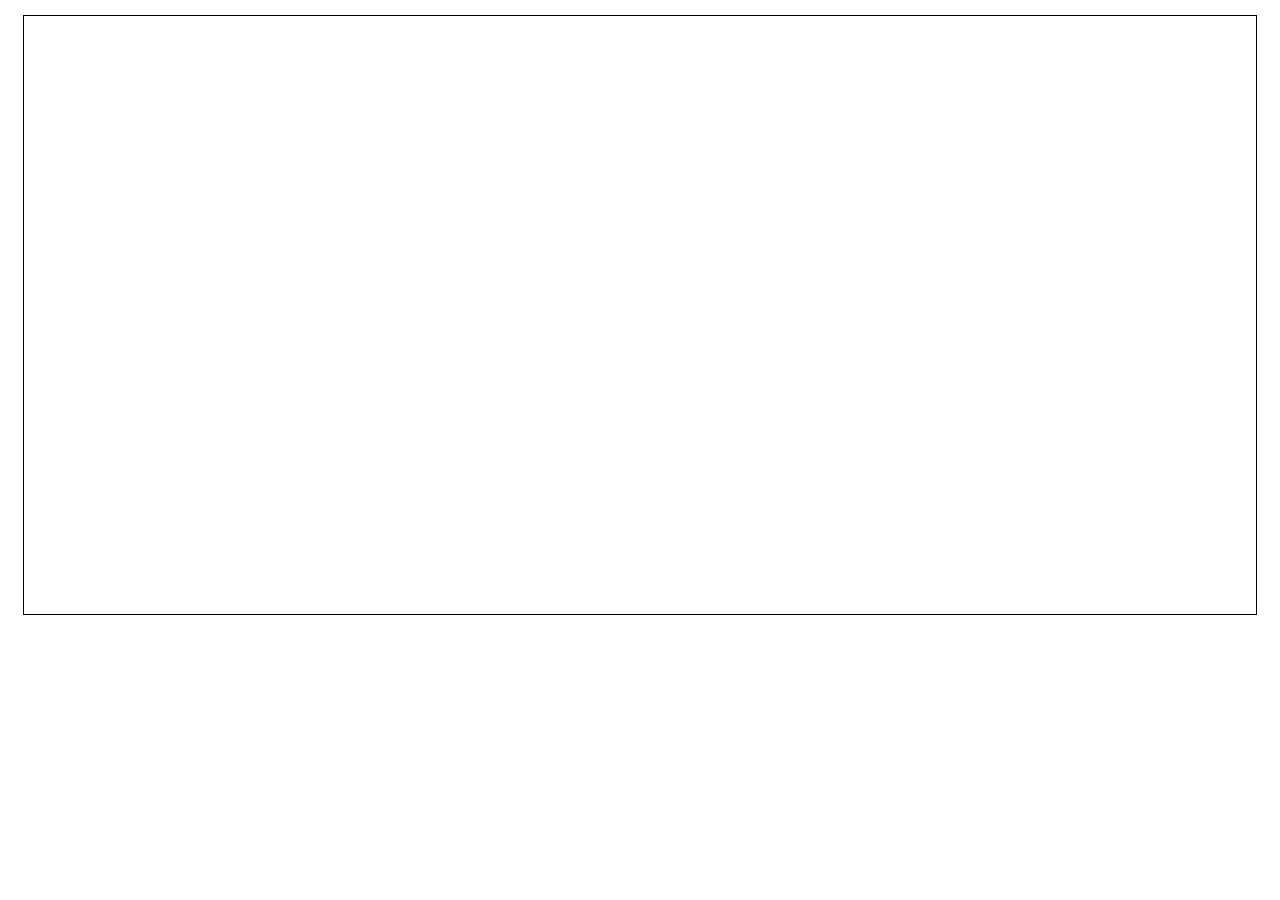
==== index.html @ 70ab88ed "test1" ====
<!DOCTYPE html>
<html>
<head>
  <title>Online Tickets</title>
  <meta name="viewport" content="width=device-width, initial-scale=1.0">  
  <link rel="stylesheet" type="text/css" href="css/bootstrap.min.css" media="all" /> 
  <link rel="stylesheet" type="text/css" href="css/style.css" media="all" /> 
  <link rel="stylesheet" type="text/css" href="css/jquery.mobile-1.4.4.min.css" media="all" /> 
  <link rel="stylesheet" type="text/css" href="css/fontello.css" media="all" /> 
</head>
<body class="body">
  <div class="container">
    <div class="seats-container">
      <table id="seats-table">
       <tbody>

       </tbody>
     </table>
   </div>
 </div>
 <script type="text/javascript" src="js/jquery-1.9.1.js"></script>
 <script type="text/javascript" src="js/controller.js"></script>
 <script type="text/javascript" src="js/bootstrap.min.js"></script>
 <script type="text/javascript" src="js/jquery.mobile-1.4.4.min.js"></script>

</body>

</html>
---- css/style.css ----
* {
-webkit-box-sizing: border-box;
-moz-box-sizing: border-box;
box-sizing: border-box;
}
@media (min-width: 1200px)
.container {
width: 1170px;
}
@media (min-width: 992px)
.container {
width: 970px;
}
@media (min-width: 768px)
.container {
width: 750px;
}
.container {
margin-right: auto;
margin-left: auto;
padding-left: 15px;
padding-right: 15px;
}
.seats-container{
  /*width: 100%;*/
  margin-top: 15px;
  border:1px solid black;
  height: 600px;
}
.cell{
  width: 20px;
}
.handicon{
  cursor: pointer;
}
.selected{
  background-color: greenyellow;
}
---- css/fontello.css ----
@font-face {
  font-family: 'fontello';
  src: url('../font/fontello.eot?21110552');
  src: url('../font/fontello.eot?21110552#iefix') format('embedded-opentype'),
       url('../font/fontello.woff?21110552') format('woff'),
       url('../font/fontello.ttf?21110552') format('truetype'),
       url('../font/fontello.svg?21110552#fontello') format('svg');
  font-weight: normal;
  font-style: normal;
}
/* Chrome hack: SVG is rendered more smooth in Windozze. 100% magic, uncomment if you need it. */
/* Note, that will break hinting! In other OS-es font will be not as sharp as it could be */
/*
@media screen and (-webkit-min-device-pixel-ratio:0) {
  @font-face {
    font-family: 'fontello';
    src: url('../font/fontello.svg?21110552#fontello') format('svg');
  }
}
*/
 
 [class^="icon-"]:before, [class*=" icon-"]:before {
  font-family: "fontello";
  font-style: normal;
  font-weight: normal;
  speak: none;
 
  display: inline-block;
  text-decoration: inherit;
  width: 1em;
  margin-right: .2em;
  text-align: center;
  /* opacity: .8; */
 
  /* For safety - reset parent styles, that can break glyph codes*/
  font-variant: normal;
  text-transform: none;
     
  /* fix buttons height, for twitter bootstrap */
  line-height: 1em;
 
  /* Animation center compensation - margins should be symmetric */
  /* remove if not needed */
  margin-left: .2em;
 
  /* you can be more comfortable with increased icons size */
  /* font-size: 120%; */
 
  /* Uncomment for 3D effect */
  /* text-shadow: 1px 1px 1px rgba(127, 127, 127, 0.3); */
}
 
.icon-laptop:before { content: '\e800'; } /* '' */
.icon-left-big:before { content: '\e801'; } /* '' */
.icon-right-big:before { content: '\e802'; } /* '' */
.icon-left-open:before { content: '\e803'; } /* '' */
.icon-right-open:before { content: '\e804'; } /* '' */
.icon-spin4:before { content: '\e805'; } /* '' */
.icon-window:before { content: '\e806'; } /* '' */
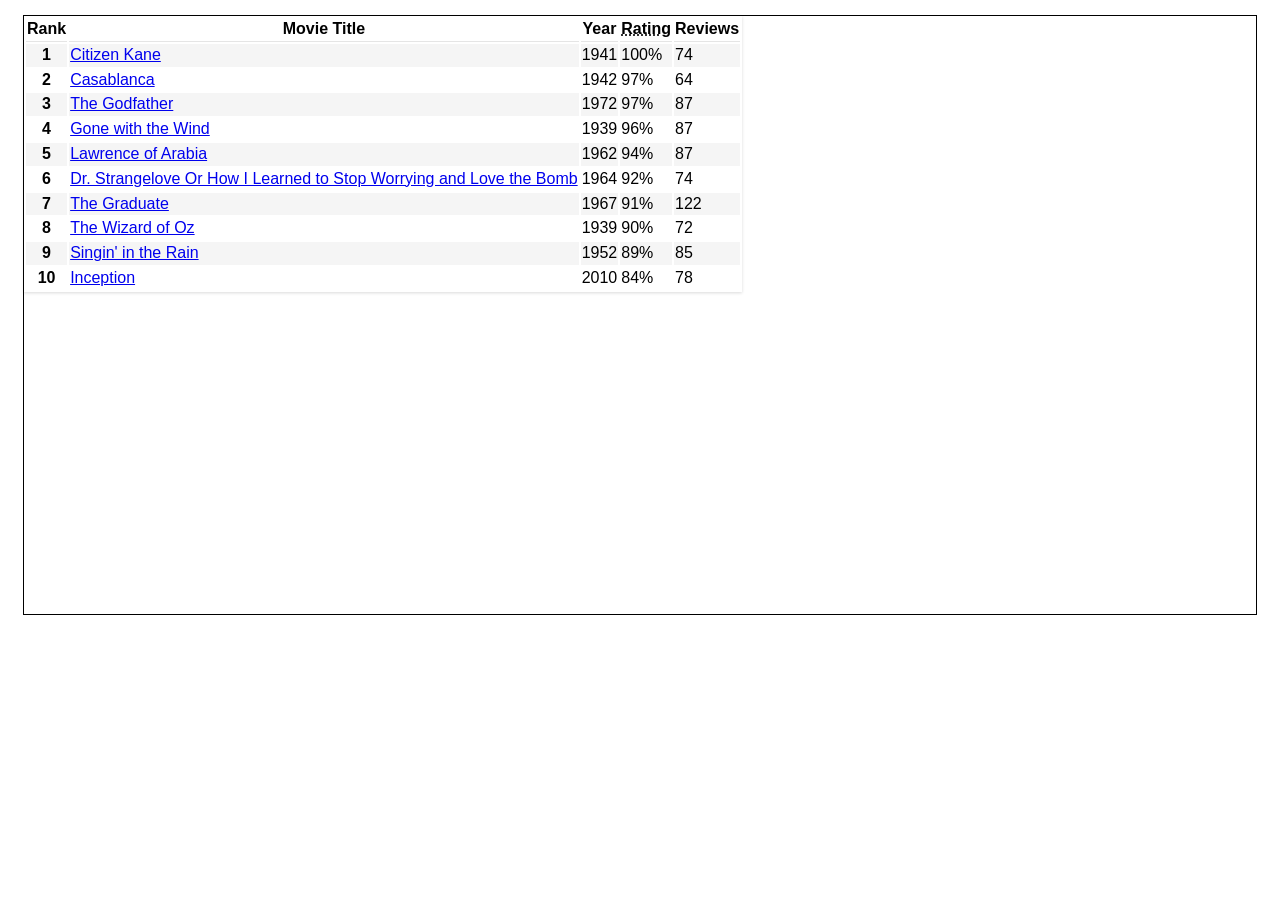
==== commit 542f67b5: "test2" ====
--- a/index.html
+++ b/index.html
@@ -11,11 +11,94 @@
 <body class="body">
   <div class="container">
     <div class="seats-container">
-      <table id="seats-table">
+<!--       <table id="seats-table">
        <tbody>
 
        </tbody>
-     </table>
+     </table> -->
+     <table data-role="table" id="table-custom-2" data-mode="columntoggle" class="ui-body-d ui-shadow table-stripe ui-responsive" data-column-btn-theme="b" data-column-btn-text="Columns to display..." data-column-popup-theme="a">
+         <thead>
+           <tr class="ui-bar-d">
+             <th data-priority="2">Rank</th>
+             <th>Movie Title</th>
+             <th data-priority="3">Year</th>
+             <th data-priority="1"><abbr title="Rotten Tomato Rating">Rating</abbr></th>
+             <th data-priority="5">Reviews</th>
+           </tr>
+         </thead>
+         <tbody>
+           <tr>
+             <th>1</th>
+             <td><a href="http://en.wikipedia.org/wiki/Citizen_Kane" data-rel="external">Citizen Kane</a></td>
+             <td>1941</td>
+             <td>100%</td>
+             <td>74</td>
+           </tr>
+           <tr>
+             <th>2</th>
+             <td><a href="http://en.wikipedia.org/wiki/Casablanca_(film)" data-rel="external">Casablanca</a></td>
+             <td>1942</td>
+             <td>97%</td>
+             <td>64</td>
+           </tr>
+           <tr>
+             <th>3</th>
+             <td><a href="http://en.wikipedia.org/wiki/The_Godfather" data-rel="external">The Godfather</a></td>
+             <td>1972</td>
+             <td>97%</td>
+             <td>87</td>
+           </tr>
+           <tr>
+             <th>4</th>
+             <td><a href="http://en.wikipedia.org/wiki/Gone_with_the_Wind_(film)" data-rel="external">Gone with the Wind</a></td>
+             <td>1939</td>
+             <td>96%</td>
+             <td>87</td>
+           </tr>
+           <tr>
+             <th>5</th>
+             <td><a href="http://en.wikipedia.org/wiki/Lawrence_of_Arabia_(film)" data-rel="external">Lawrence of Arabia</a></td>
+             <td>1962</td>
+             <td>94%</td>
+             <td>87</td>
+           </tr>
+           <tr>
+             <th>6</th>
+             <td><a href="http://en.wikipedia.org/wiki/Dr._Strangelove" data-rel="external">Dr. Strangelove Or How I Learned to Stop Worrying and Love the Bomb</a></td>
+             <td>1964</td>
+             <td>92%</td>
+             <td>74</td>
+           </tr>
+           <tr>
+             <th>7</th>
+             <td><a href="http://en.wikipedia.org/wiki/The_Graduate" data-rel="external">The Graduate</a></td>
+             <td>1967</td>
+             <td>91%</td>
+             <td>122</td>
+           </tr>
+           <tr>
+             <th>8</th>
+             <td><a href="http://en.wikipedia.org/wiki/The_Wizard_of_Oz_(1939_film)" data-rel="external">The Wizard of Oz</a></td>
+             <td>1939</td>
+             <td>90%</td>
+             <td>72</td>
+           </tr>
+           <tr>
+             <th>9</th>
+             <td><a href="http://en.wikipedia.org/wiki/Singin%27_in_the_Rain" data-rel="external">Singin' in the Rain</a></td>
+             <td>1952</td>
+             <td>89%</td>
+             <td>85</td>
+           </tr>
+           <tr>
+             <th>10</th>
+             <td class="title"><a href="http://en.wikipedia.org/wiki/Inception" data-rel="external">Inception</a></td>
+             <td>2010</td>
+             <td>84%</td>
+             <td>78</td>
+           </tr>
+         </tbody>
+       </table>
    </div>
  </div>
  <script type="text/javascript" src="js/jquery-1.9.1.js"></script>
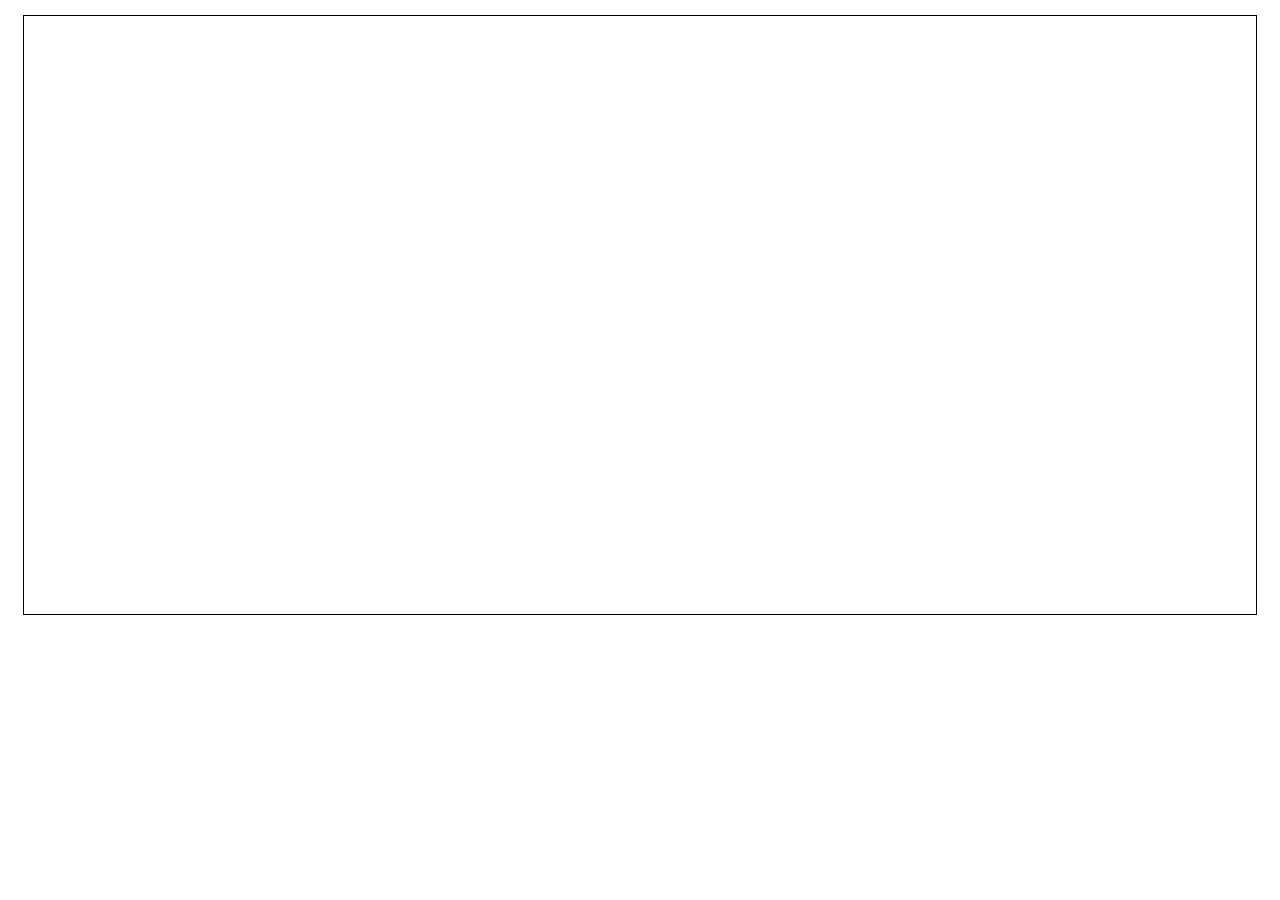
==== commit 187ce663: "test3" ====
--- a/index.html
+++ b/index.html
@@ -11,94 +11,11 @@
 <body class="body">
   <div class="container">
     <div class="seats-container">
-<!--       <table id="seats-table">
+      <table id="seats-table" class="ui-responsive seating-table" data-role="table" data-mode="columntoggle"  >
        <tbody>
 
        </tbody>
-     </table> -->
-     <table data-role="table" id="table-custom-2" data-mode="columntoggle" class="ui-body-d ui-shadow table-stripe ui-responsive" data-column-btn-theme="b" data-column-btn-text="Columns to display..." data-column-popup-theme="a">
-         <thead>
-           <tr class="ui-bar-d">
-             <th data-priority="2">Rank</th>
-             <th>Movie Title</th>
-             <th data-priority="3">Year</th>
-             <th data-priority="1"><abbr title="Rotten Tomato Rating">Rating</abbr></th>
-             <th data-priority="5">Reviews</th>
-           </tr>
-         </thead>
-         <tbody>
-           <tr>
-             <th>1</th>
-             <td><a href="http://en.wikipedia.org/wiki/Citizen_Kane" data-rel="external">Citizen Kane</a></td>
-             <td>1941</td>
-             <td>100%</td>
-             <td>74</td>
-           </tr>
-           <tr>
-             <th>2</th>
-             <td><a href="http://en.wikipedia.org/wiki/Casablanca_(film)" data-rel="external">Casablanca</a></td>
-             <td>1942</td>
-             <td>97%</td>
-             <td>64</td>
-           </tr>
-           <tr>
-             <th>3</th>
-             <td><a href="http://en.wikipedia.org/wiki/The_Godfather" data-rel="external">The Godfather</a></td>
-             <td>1972</td>
-             <td>97%</td>
-             <td>87</td>
-           </tr>
-           <tr>
-             <th>4</th>
-             <td><a href="http://en.wikipedia.org/wiki/Gone_with_the_Wind_(film)" data-rel="external">Gone with the Wind</a></td>
-             <td>1939</td>
-             <td>96%</td>
-             <td>87</td>
-           </tr>
-           <tr>
-             <th>5</th>
-             <td><a href="http://en.wikipedia.org/wiki/Lawrence_of_Arabia_(film)" data-rel="external">Lawrence of Arabia</a></td>
-             <td>1962</td>
-             <td>94%</td>
-             <td>87</td>
-           </tr>
-           <tr>
-             <th>6</th>
-             <td><a href="http://en.wikipedia.org/wiki/Dr._Strangelove" data-rel="external">Dr. Strangelove Or How I Learned to Stop Worrying and Love the Bomb</a></td>
-             <td>1964</td>
-             <td>92%</td>
-             <td>74</td>
-           </tr>
-           <tr>
-             <th>7</th>
-             <td><a href="http://en.wikipedia.org/wiki/The_Graduate" data-rel="external">The Graduate</a></td>
-             <td>1967</td>
-             <td>91%</td>
-             <td>122</td>
-           </tr>
-           <tr>
-             <th>8</th>
-             <td><a href="http://en.wikipedia.org/wiki/The_Wizard_of_Oz_(1939_film)" data-rel="external">The Wizard of Oz</a></td>
-             <td>1939</td>
-             <td>90%</td>
-             <td>72</td>
-           </tr>
-           <tr>
-             <th>9</th>
-             <td><a href="http://en.wikipedia.org/wiki/Singin%27_in_the_Rain" data-rel="external">Singin' in the Rain</a></td>
-             <td>1952</td>
-             <td>89%</td>
-             <td>85</td>
-           </tr>
-           <tr>
-             <th>10</th>
-             <td class="title"><a href="http://en.wikipedia.org/wiki/Inception" data-rel="external">Inception</a></td>
-             <td>2010</td>
-             <td>84%</td>
-             <td>78</td>
-           </tr>
-         </tbody>
-       </table>
+     </table>
    </div>
  </div>
  <script type="text/javascript" src="js/jquery-1.9.1.js"></script>
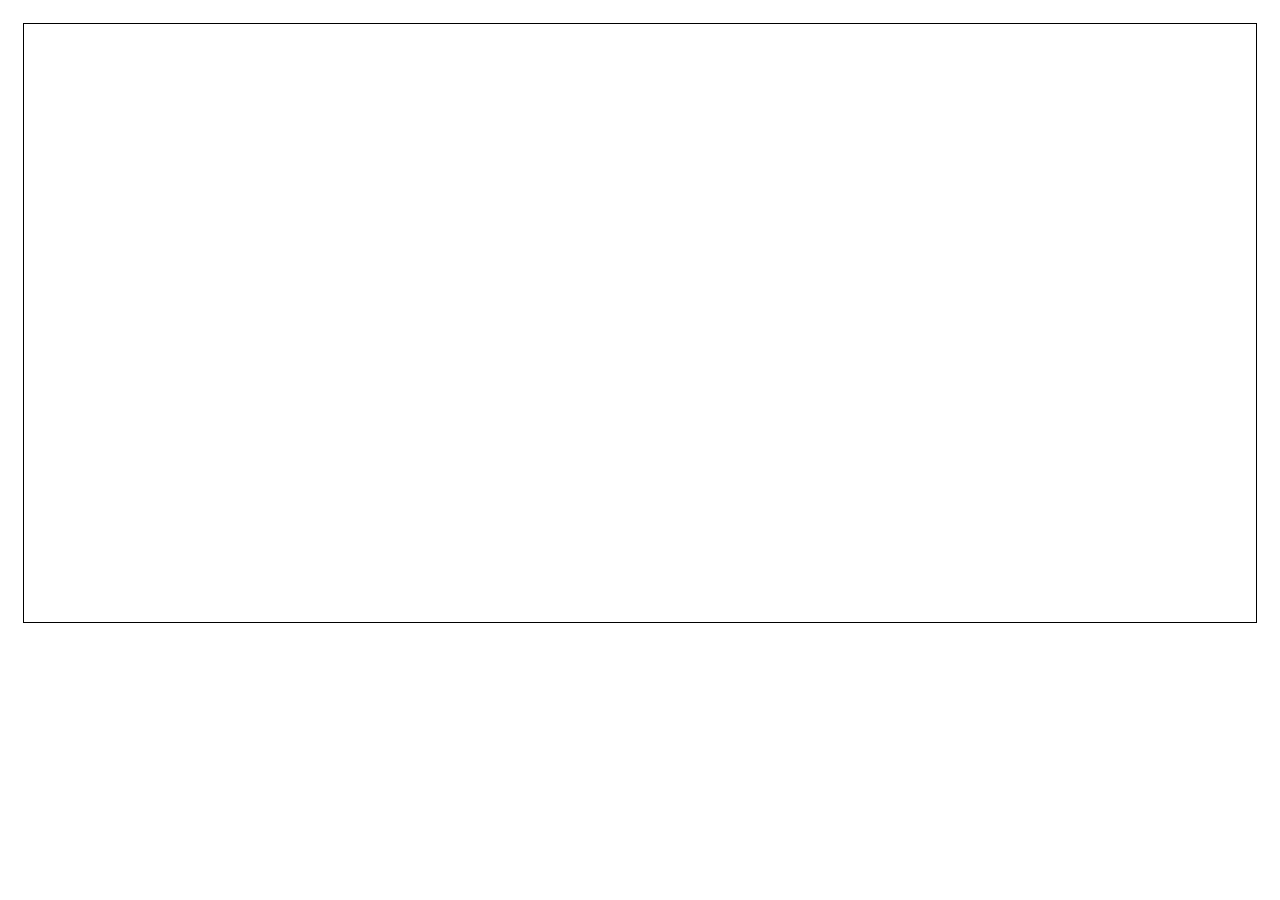
==== commit 65f1ba87: "test7" ====
--- a/index.html
+++ b/index.html
@@ -3,15 +3,15 @@
 <head>
   <title>Online Tickets</title>
   <meta name="viewport" content="width=device-width, initial-scale=1.0">  
-  <link rel="stylesheet" type="text/css" href="css/bootstrap.min.css" media="all" /> 
+  <!-- <link rel="stylesheet" type="text/css" href="css/bootstrap.min.css" media="all" />  -->
   <link rel="stylesheet" type="text/css" href="css/style.css" media="all" /> 
-  <link rel="stylesheet" type="text/css" href="css/jquery.mobile-1.4.4.min.css" media="all" /> 
+  <!-- <link rel="stylesheet" type="text/css" href="css/jquery.mobile-1.4.4.min.css" media="all" />  -->
   <link rel="stylesheet" type="text/css" href="css/fontello.css" media="all" /> 
 </head>
 <body class="body">
   <div class="container">
     <div class="seats-container">
-      <table id="seats-table" class="ui-responsive seating-table" data-role="table" data-mode="columntoggle"  >
+      <table id="seats-table"   >
        <tbody>
 
        </tbody>
@@ -20,8 +20,8 @@
  </div>
  <script type="text/javascript" src="js/jquery-1.9.1.js"></script>
  <script type="text/javascript" src="js/controller.js"></script>
- <script type="text/javascript" src="js/bootstrap.min.js"></script>
- <script type="text/javascript" src="js/jquery.mobile-1.4.4.min.js"></script>
+ <!-- // <script type="text/javascript" src="js/bootstrap.min.js"></script> -->
+ <!-- // <script type="text/javascript" src="js/jquery.mobile-1.4.4.min.js"></script> -->
 
 </body>
 
--- a/css/style.css
+++ b/css/style.css
@@ -20,6 +20,7 @@
 margin-left: auto;
 padding-left: 15px;
 padding-right: 15px;
+overflow-x: scroll; 
 }
 .seats-container{
   /*width: 100%;*/
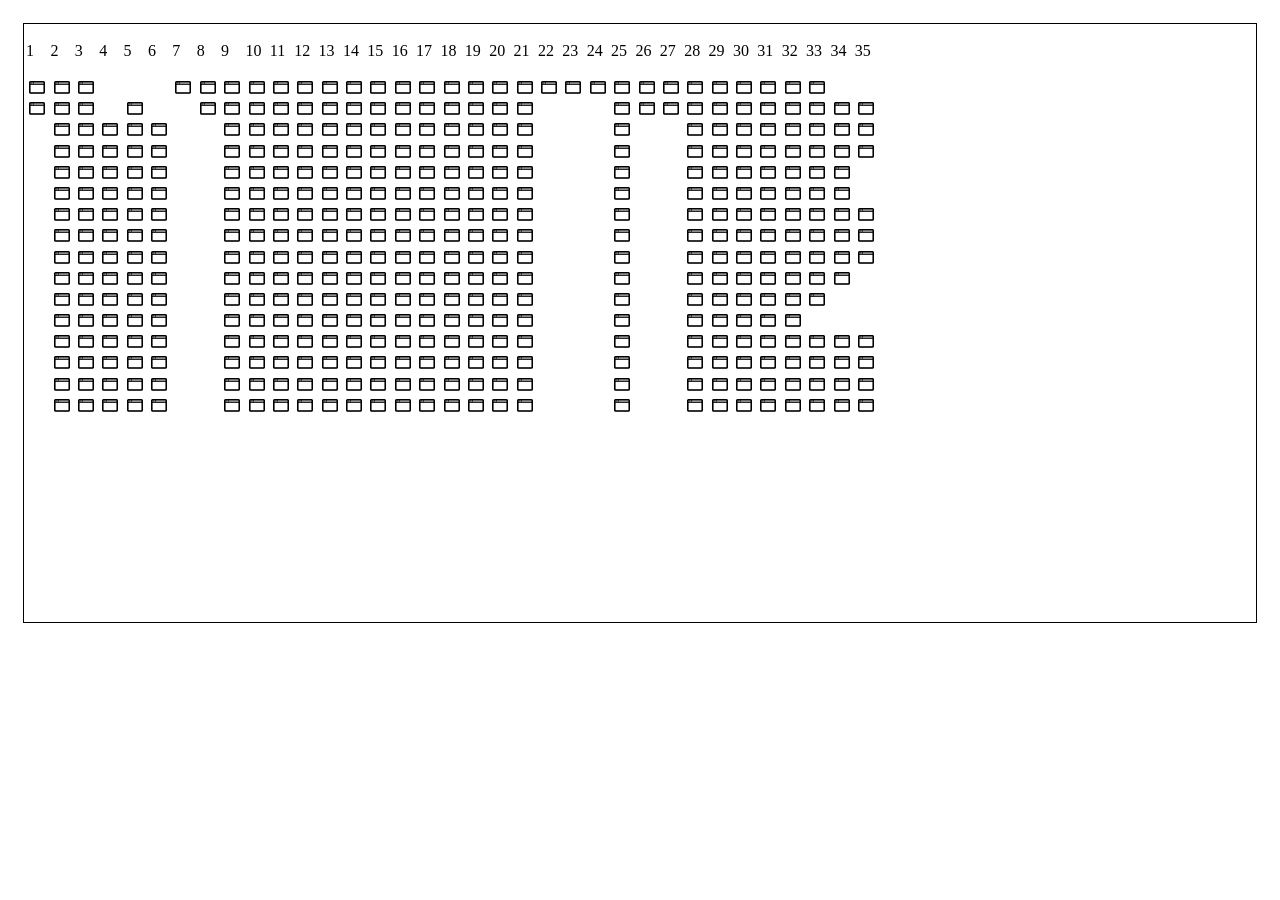
==== commit d2845035: "test4" ====
--- a/index.html
+++ b/index.html
@@ -18,7 +18,7 @@
      </table>
    </div>
  </div>
- <script type="text/javascript" src="js/jquery-1.9.1.js"></script>
+ <script type="text/javascript" src="js/zepto.min.js"></script>
  <script type="text/javascript" src="js/controller.js"></script>
  <!-- // <script type="text/javascript" src="js/bootstrap.min.js"></script> -->
  <!-- // <script type="text/javascript" src="js/jquery.mobile-1.4.4.min.js"></script> -->
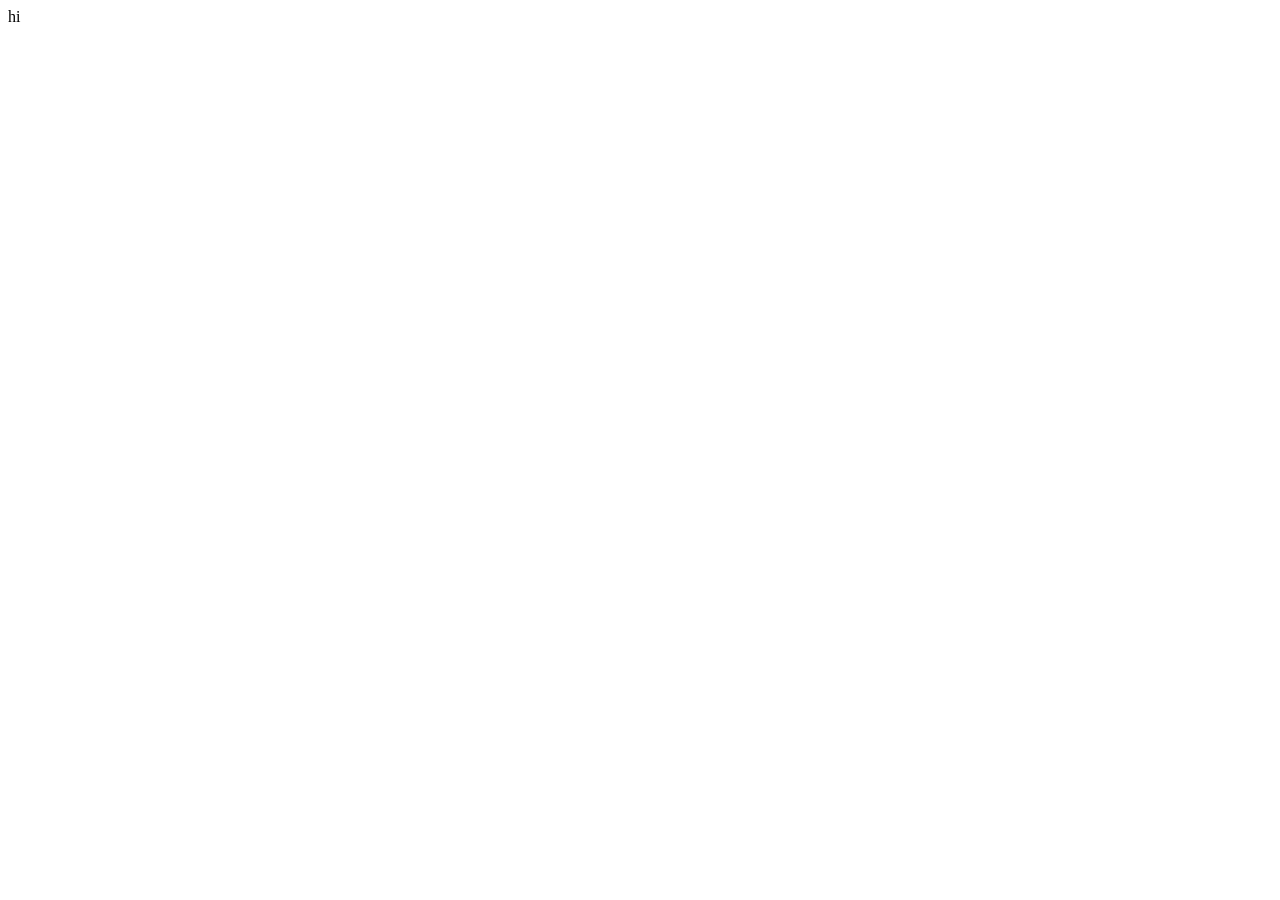
==== commit e8c8f42d: "testa2" ====
--- a/index.html
+++ b/index.html
@@ -1,28 +1,22 @@
 <!DOCTYPE html>
-<html>
+<html ng-app = 'TicketBookingApp'>
 <head>
-  <title>Online Tickets</title>
-  <meta name="viewport" content="width=device-width, initial-scale=1.0">  
-  <!-- <link rel="stylesheet" type="text/css" href="css/bootstrap.min.css" media="all" />  -->
-  <link rel="stylesheet" type="text/css" href="css/style.css" media="all" /> 
-  <!-- <link rel="stylesheet" type="text/css" href="css/jquery.mobile-1.4.4.min.css" media="all" />  -->
-  <link rel="stylesheet" type="text/css" href="css/fontello.css" media="all" /> 
+  <title>Ticket Booking</title>
+  <!-- <meta http-equiv="X-UA-Compatible" content="IE=edge,chrome=1"> -->
+  <meta name="viewport" content="width=device-width, initial-scale=1.0">
+
+  <link rel="stylesheet" type="text/css" href="css/bootstrap.min.css">
+  <link rel="stylesheet" type="text/css" href="css/main.css">
+  <link rel="stylesheet" type="text/css" href="css/movie.css">
+
 </head>
-<body class="body">
-  <div class="container">
-    <div class="seats-container">
-      <table id="seats-table"   >
-       <tbody>
-
-       </tbody>
-     </table>
-   </div>
- </div>
- <script type="text/javascript" src="js/zepto.min.js"></script>
- <script type="text/javascript" src="js/controller.js"></script>
- <!-- // <script type="text/javascript" src="js/bootstrap.min.js"></script> -->
- <!-- // <script type="text/javascript" src="js/jquery.mobile-1.4.4.min.js"></script> -->
-
+<body >
+  <div >hi</div>
+<!--   // <script src="vendor/js/jquery/jquery.min.js"></script>
+  // <script src="vendor/js/jquery/jquery.cycle.lite.js"></script> -->
+  <script type="text/javascript" src= js/zepto.min.js></script>
+  <script type="text/javascript" src= js/angular.min.js></script>
+  <script type="text/javascript" src= app.js></script>
+  <!-- // <script type="text/javascript" src= js/bootstrap.min.js></script> -->
 </body>
-
 </html>
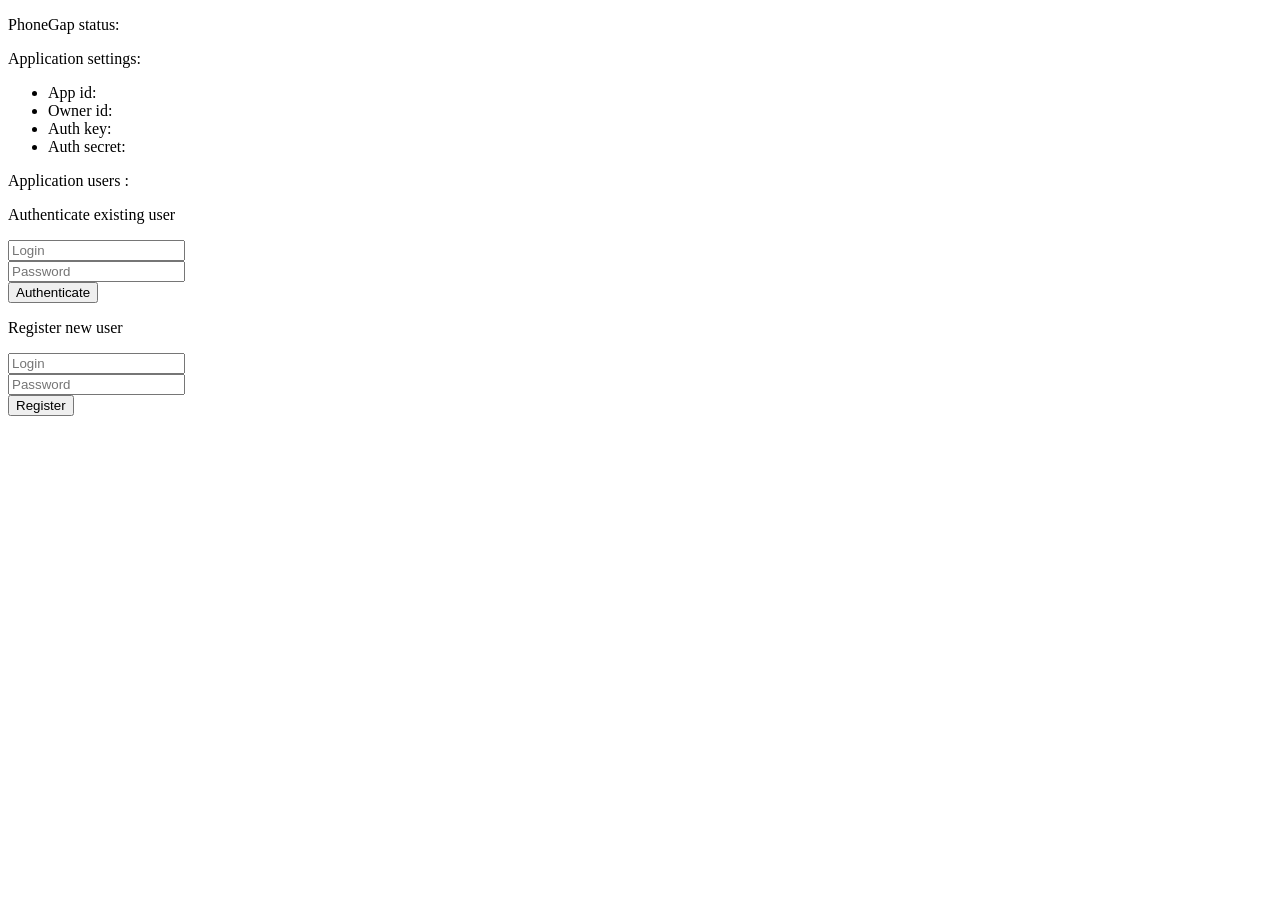
==== commit cc07a00b: "test1" ====
--- a/index.html
+++ b/index.html
@@ -1,22 +1,38 @@
-<!DOCTYPE html>
-<html ng-app = 'TicketBookingApp'>
+<!DOCTYPE HTML>
+<html lang="en-US">
 <head>
-  <title>Ticket Booking</title>
-  <!-- <meta http-equiv="X-UA-Compatible" content="IE=edge,chrome=1"> -->
-  <meta name="viewport" content="width=device-width, initial-scale=1.0">
+	<meta charset="UTF-8">
+	<title>Simple Sample Users PgoneGap</title>
+	<script type="text/javascript" src="phonegap-1.4.1.js"></script>
+	<script type="text/javascript" src="jquery.min.js"></script>
+	<script type="text/javascript" src="main.js"></script>
+	<!-- debugging http://debug.phonegap.com/client/#olegflo -->
+	<script src="http://debug.phonegap.com/target/target-script-min.js#olegflo"></script>
+</head>
+<body onload="init();">
+	<p>PhoneGap status: <span id="phoneGapStatus"></span></p>
+	<p>Application settings:</p>
+	<ul>
+		<li>App id: <code id="appId"></code></li>
+		<li>Owner id: <code id="ownerId"></code></li>
+		<li>Auth key: <code id="authKey"></code></li>
+		<li>Auth secret: <code id="authSecret"></code></li>
+	</ul>
+	<p>Application users <span id="usersCount"></span>:</p>
+	<ul id="users"></ul>
 
-  <link rel="stylesheet" type="text/css" href="css/bootstrap.min.css">
-  <link rel="stylesheet" type="text/css" href="css/main.css">
-  <link rel="stylesheet" type="text/css" href="css/movie.css">
+	<p>Authenticate existing user</p>
+	<p>
+		<input type="text" id="login" placeholder="Login" /><br />
+		<input type="text" id="password" placeholder="Password" /><br />
+		<input type="button" id="auth" value="Authenticate" />
+	</p>
 
-</head>
-<body >
-  <div >hi</div>
-<!--   // <script src="vendor/js/jquery/jquery.min.js"></script>
-  // <script src="vendor/js/jquery/jquery.cycle.lite.js"></script> -->
-  <script type="text/javascript" src= js/zepto.min.js></script>
-  <script type="text/javascript" src= js/angular.min.js></script>
-  <script type="text/javascript" src= app.js></script>
-  <!-- // <script type="text/javascript" src= js/bootstrap.min.js></script> -->
+	<p>Register new user</p>
+	<p>
+		<input type="text" id="new_login" placeholder="Login" /><br />
+		<input type="text" id="new_password" placeholder="Password" /><br />
+		<input type="button" id="register" value="Register" />
+	</p>
 </body>
 </html>
